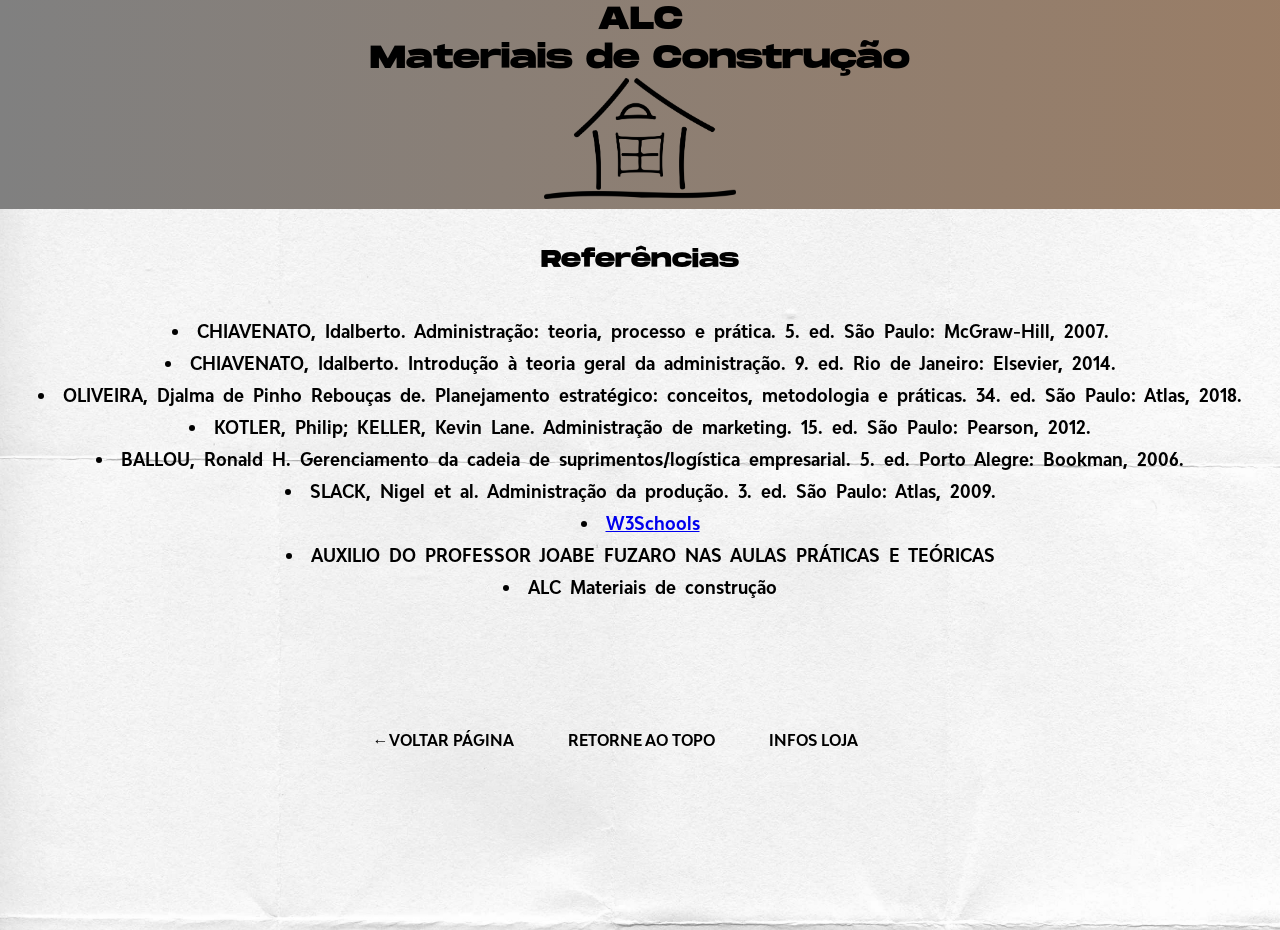
==== 10.html @ 1b1a547f "commit inicial" ====
<!DOCTYPE html>
<html lang="pt-br">
<head>
    <meta charset="UTF-8">
    <meta name="viewport" content="width=device-width, initial-scale=1.0">
    <title>ALC 10/10</title>
    <link rel="stylesheet" href="./style.css">
    <link rel="icon" href="imagens/favicon.ico">
</head>
<body>
    <div class="divlogo">
  <h1 id="rodape">
    ALC <br>Materiais de Construção<br>
    <img src="imagens/pngegg.png" width="15%">
</h1></div><br><br>

<h2> Referências </h2>

<br><br>

            <ol>
                <li>
                    CHIAVENATO, Idalberto. Administração: teoria, processo e prática. 5. ed. São Paulo: McGraw-Hill, 2007.
                </li>
                <li>
                    CHIAVENATO, Idalberto. Introdução à teoria geral da administração. 9. ed. Rio de Janeiro: Elsevier, 2014.
                </li>
                <li>
                    OLIVEIRA, Djalma de Pinho Rebouças de. Planejamento estratégico: conceitos, metodologia e práticas. 34. ed. São Paulo: Atlas, 2018.
                </li>
                <li>
                    KOTLER, Philip; KELLER, Kevin Lane. Administração de marketing. 15. ed. São Paulo: Pearson, 2012.
                </li>
                <li>
                    BALLOU, Ronald H. Gerenciamento da cadeia de suprimentos/logística empresarial. 5. ed. Porto Alegre: Bookman, 2006.
                </li>
                <li>
                    SLACK, Nigel et al. Administração da produção. 3. ed. São Paulo: Atlas, 2009.
                </li>
                <li><a href="https://www.w3schools.com/html/">W3Schools

                </li></a>
                <li>AUXILIO DO PROFESSOR JOABE FUZARO NAS AULAS PRÁTICAS E TEÓRICAS

                </li>
                <li>ALC Materiais de construção

                </li>
            </ol> <br><br><br><br>

<nav>
  <a href="8.html">&#8592;VOLTAR PÁGINA</a>
  <a href="#rodape">RETORNE AO TOPO</a>
  <a href="infosloja.html">INFOS LOJA</a>
</nav>

<br><br><br><br><br><br><br><br><br><br>
  </body>
</html>
---- style.css ----
@font-face {
    font-family: fonte2;
    src: url('fontesletra/15186161383443530157.otf');
}
@font-face {
    font-family: fonte1;
    src: url('fontesletra/BwModelicaBoldCondensed.otf');
    
}

*{
    margin: 0;
    padding: 0;
    box-sizing: border-box;

}

.divlogo{
    height: 40%;
    width: 100%;
    background-image: linear-gradient(to right,gray,rgb(255, 115, 0));
    background-size: 500% 100%;
    animation: degrade-animado 3s infinite alternate;
    
}


@keyframes degrade-animado{
    0%{background-position-x: 0% ;
    }
    100%{
        background-position-x: 100% ;
    }
    
    
}
h1{
    font-family: fonte2;
    text-align: center;
}
h2{
    font-size: x-large;
    font-family: fonte2;
    text-align: center;
}
p{

    margin: 10px;
    word-spacing: 5px;
    font-family: fonte1;
    text-align: left;
    font-size: large;
    }

    nav{
        text-align: center;
        margin-top: 50px;
        font-family: fonte1
        
    }

    nav a{
        color: black;
        text-decoration: none;
        padding: 0px 50px 10px 0;
        font-size: 16px;
        position:relative;
        
    }

    nav a::after{
        content: " ";
        width: 0%;
        height: 4px;
        background-color: black;
        position: absolute;
        bottom: 0;
        left: 0;
        transition: 0.5s ease-in-out;
    }

    nav a:hover::after{
        width:100%;
    }

.esq{
    position: absolute;

    width: 500px;
    height: 500px;
    left: 1280px;

}
.cent{
    position: absolute;
   
    width: 500px;
    height: 500px;
    left: 670px;

}
.dir{
    position: absolute;
   
    width: 500px;
    height: 500px;
    left: 50px;

}

body{
    width: 100%;
    background-image: url(imagens/background.jpg);   
    background-position: center;
    background-repeat: no-repeat;
    background-size: cover;
}

.wpp{
    position:absolute;
    width: 50px;
    height: 50x;
    transform: translateX(755px);
}
.email{
    position:absolute;
    width: 50px;
    height: 50x;
    transform: translateX(877px);
}
.loc{
      position:absolute;
    width: 50px;
    height: 50x;
    transform: translateX(997px);

}

ol,li{
    text-align: center;
    font-family: fonte1;
    margin: 10px;
    word-spacing: 5px;
    font-size: large;
    list-style:inside;


}

.centro{
    font-family: fonte1;
    text-align: center;
    margin: 10px;
    word-spacing: 5px;
    font-size: large;
}

.horario{
      position:absolute;
    width: 50px;
    height: 50x;
    transform: translateX(680px);

}

table{
        margin: 10px;
    word-spacing: 5px;
    position:absolute;
    transform: translateX(555px);
    width: 40%;
    border-collapse: collapse;
}
td{
    margin: 10px;
    word-spacing: 5px;
    font-family: fonte1;
    border: 1px solid black;
    text-align: center;
    padding: 8px;
}
th{

    font-family: fonte2;
    border: 1px solid black;
    text-align: center;
    padding: 8px;
}

.req{
    width: 50%;
    height: 50%;
    transform: translateX(450px);

}

form{
    text-align: center;
    margin: 10px;
    word-spacing: 5px;
    font-family: fonte1;
    font-size: large;
}
.centt{
    position: absolute;
   
    width: 800px;
    height: 500px;
    left: 530px;
}
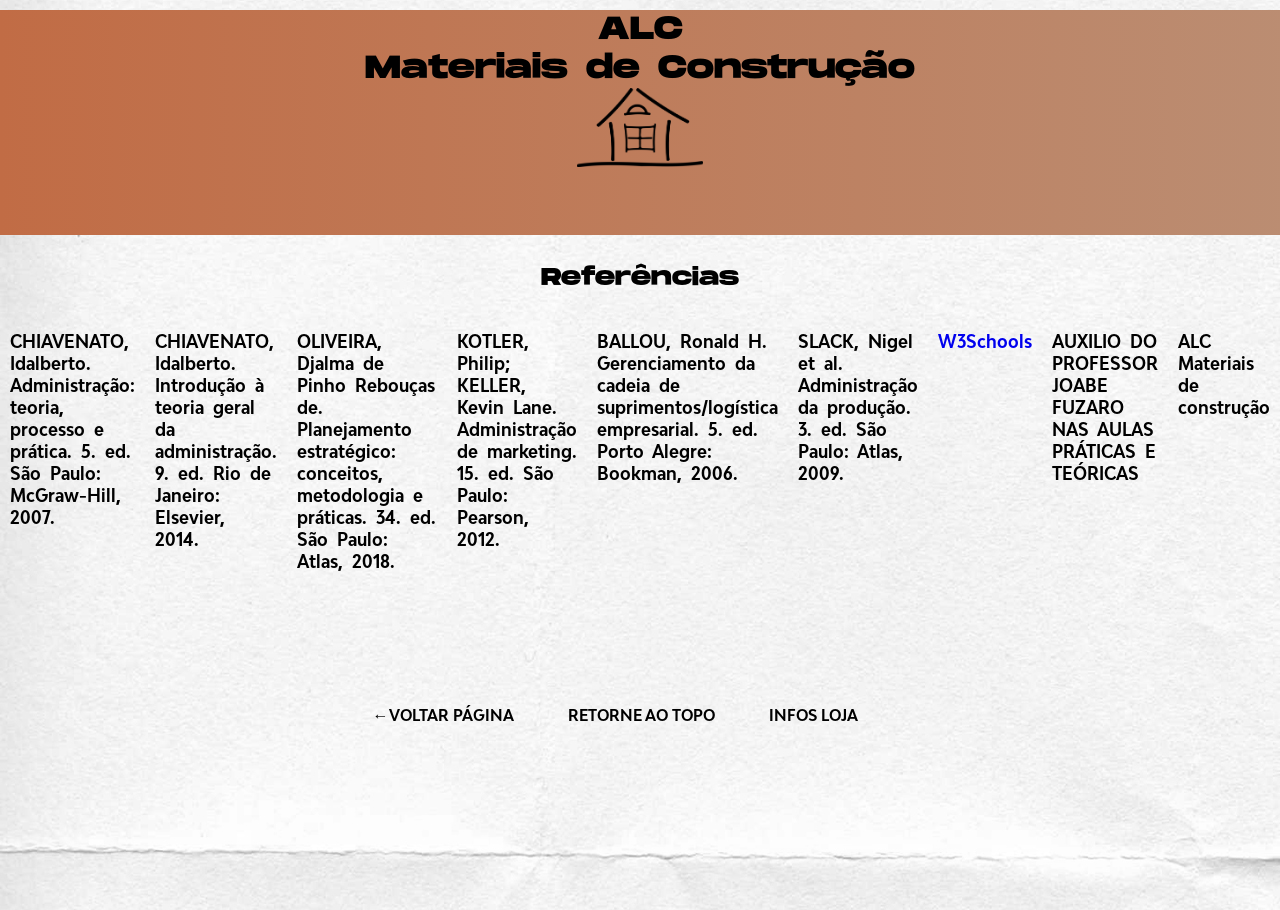
==== commit edda171b: ":tada: commit2" ====
--- a/10.html
+++ b/10.html
@@ -11,12 +11,11 @@
     <div class="divlogo">
   <h1 id="rodape">
     ALC <br>Materiais de Construção<br>
-    <img src="imagens/pngegg.png" width="15%">
-</h1></div><br><br>
+    <img src="imagens/pngegg.png" width="10%" height="10%">
+</h1></div><br>
 
-<h2> Referências </h2>
+<h2> Referências </h2><br>
 
-<br><br>
 
             <ol>
                 <li>
@@ -46,14 +45,18 @@
                 <li>ALC Materiais de construção
 
                 </li>
-            </ol> <br><br><br><br>
+            </ol>
+            
+    
+                <br>
 
+
+<div class="divnav">
 <nav>
   <a href="8.html">&#8592;VOLTAR PÁGINA</a>
   <a href="#rodape">RETORNE AO TOPO</a>
   <a href="infosloja.html">INFOS LOJA</a>
 </nav>
-
-<br><br><br><br><br><br><br><br><br><br>
-  </body>
+</div>
+</body>
 </html>
--- a/style.css
+++ b/style.css
@@ -12,15 +12,19 @@
     margin: 0;
     padding: 0;
     box-sizing: border-box;
-
+}
+
+    body{
+    height: 100vh;
+    background-image: url(imagens/background.jpg);
 }
 
 .divlogo{
-    height: 40%;
-    width: 100%;
-    background-image: linear-gradient(to right,gray,rgb(255, 115, 0));
-    background-size: 500% 100%;
-    animation: degrade-animado 3s infinite alternate;
+    height: 25%;
+    width: 100%;
+    background-image: linear-gradient(to right,#c16c45,#b2beb5,#c2b280);
+    background-size: 500% 200%;
+    animation: degrade-animado 2.5s infinite alternate;
     
 }
 
@@ -34,15 +38,76 @@
     
     
 }
+
+
+.divconteudo{
+
+    height: 70%;
+    width: 100%;
+
+}
+
+
+.divimagens{
+    width: 100%;
+    height: 75%;
+    display: flex;
+    justify-content: space-between;
+    align-items: center;
+}
+
+.divcomunic{
+    width: 100%;
+    height: 75%;
+    display: flex;
+    justify-content: space-between;
+    align-items: center;
+}
+
+.divimagemunica{
+    width: 100%;
+    height: 75%;
+    display: flex;
+    align-items: center;
+    justify-content: center;
+}
+
+
+.divnav{
+width: 100%;
+height: 20%;
+    display: flex;
+    align-items: center;
+    justify-content: center;
+
+}
+
+
 h1{
     font-family: fonte2;
     text-align: center;
-}
+    margin: 10px;
+    word-spacing: 5px;
+}
+
+
 h2{
     font-size: x-large;
     font-family: fonte2;
     text-align: center;
-}
+    margin: 10px;
+    word-spacing: 5px;
+}
+
+h3{
+    font-size: large;
+    font-family: fonte2;
+    text-align: center;
+    margin: 10px;
+    word-spacing: 5px;
+}
+
+
 p{
 
     margin: 10px;
@@ -52,23 +117,26 @@
     font-size: large;
     }
 
-    nav{
+
+nav{
         text-align: center;
         margin-top: 50px;
         font-family: fonte1
         
     }
 
-    nav a{
+
+nav a{
         color: black;
         text-decoration: none;
         padding: 0px 50px 10px 0;
         font-size: 16px;
         position:relative;
         
-    }
-
-    nav a::after{
+}
+
+
+nav a::after{
         content: " ";
         width: 0%;
         height: 4px;
@@ -79,120 +147,58 @@
         transition: 0.5s ease-in-out;
     }
 
-    nav a:hover::after{
+
+nav a:hover::after{
         width:100%;
     }
 
-.esq{
-    position: absolute;
-
-    width: 500px;
-    height: 500px;
-    left: 1280px;
-
-}
-.cent{
-    position: absolute;
-   
-    width: 500px;
-    height: 500px;
-    left: 670px;
-
-}
-.dir{
-    position: absolute;
-   
-    width: 500px;
-    height: 500px;
-    left: 50px;
-
-}
-
-body{
-    width: 100%;
-    background-image: url(imagens/background.jpg);   
-    background-position: center;
-    background-repeat: no-repeat;
-    background-size: cover;
-}
-
-.wpp{
-    position:absolute;
-    width: 50px;
-    height: 50x;
-    transform: translateX(755px);
-}
-.email{
-    position:absolute;
-    width: 50px;
-    height: 50x;
-    transform: translateX(877px);
-}
-.loc{
-      position:absolute;
-    width: 50px;
-    height: 50x;
-    transform: translateX(997px);
-
-}
-
-ol,li{
-    text-align: center;
-    font-family: fonte1;
+
+
+
+
+ol{
+    font-family: fonte1;
+    list-style: none;
+    display: flex;
+    justify-content: center;
+    
+}
+
+ol li{
     margin: 10px;
     word-spacing: 5px;
     font-size: large;
-    list-style:inside;
-
-
-}
-
-.centro{
-    font-family: fonte1;
-    text-align: center;
-    margin: 10px;
-    word-spacing: 5px;
-    font-size: large;
-}
-
-.horario{
-      position:absolute;
-    width: 50px;
-    height: 50x;
-    transform: translateX(680px);
-
-}
+
+}
+
+ol li a{
+    text-decoration: none;
+    display: block;
+    position: relative;
+}
+
 
 table{
-        margin: 10px;
-    word-spacing: 5px;
-    position:absolute;
-    transform: translateX(555px);
-    width: 40%;
-    border-collapse: collapse;
-}
-td{
-    margin: 10px;
-    word-spacing: 5px;
-    font-family: fonte1;
-    border: 1px solid black;
-    text-align: center;
-    padding: 8px;
+    font-family: fonte1;
+    display: flex;
+    justify-content: center;
+
+}
+table tr{
+    margin: 10px;
+    word-spacing: 5px;
+    font-size: ;
 }
 th{
-
-    font-family: fonte2;
-    border: 1px solid black;
-    text-align: center;
-    padding: 8px;
-}
-
-.req{
-    width: 50%;
-    height: 50%;
-    transform: translateX(450px);
-
-}
+    font-family: fonte1;
+    border: 3px solid black;
+    padding: 15px;
+}
+table tr td{
+border: 1px solid black;
+padding: 3px;
+}
+
 
 form{
     text-align: center;
@@ -201,10 +207,94 @@
     font-family: fonte1;
     font-size: large;
 }
-.centt{
+
+ul{
+    list-style: none;
+    display: flex;
+}
+
+ul li{
+    font-family: fonte1;
+    margin: 0 20px;
+
+}
+
+ul li a{
+    color: rgb(0, 0, 0);
+    text-decoration: none;
+    font-size: 22px;
+    display: block;
+    position: relative;
+    padding: 8px;
+}
+
+ul:hover li a{
+    opacity: 0.3;
+    
+
+}
+
+ul li a:hover{
+    opacity: 1;
+    transform: scale(1.2);
+}
+
+ul li a::before{
+    content: "";
     position: absolute;
-   
-    width: 800px;
-    height: 500px;
-    left: 530px;
-}+    top: 0;
+    left: 0;
+    width: 100%;
+    height: 100%;
+    background-color: #b2beb5;
+    z-index: -1;
+    transform-origin: right;
+    transform: scaleX(0);
+    transition: .2s;
+}
+
+ul li a:hover::before{
+    transform-origin:left;
+    transform: scaleX(1);
+    transition: transform .2s;
+}
+
+.divinfos{
+    display: flex;
+    height: 20%;
+    width: 100%;
+    align-items: center;
+    justify-content: center;
+
+}
+
+form input[type = submit]{
+    width: 80px;
+    height: 40px;
+    background-color: #c16c45;
+    border: 0;
+    color: white;
+    cursor: pointer;
+}
+
+form input[type = text]{
+    width: 250px;
+    height: 50px;
+    background: transparent;
+    border: solid #c16c45;
+    color: rgb(0, 0, 0);
+    padding: 10px;
+    outline: 0;
+}
+form input[type = password]{
+    width: 250px;
+    height: 50px;
+    background: transparent;
+    border: solid #c16c45;
+    color: rgb(0, 0, 0);
+    padding: 10px;
+    outline: 0;
+    
+}
+
+
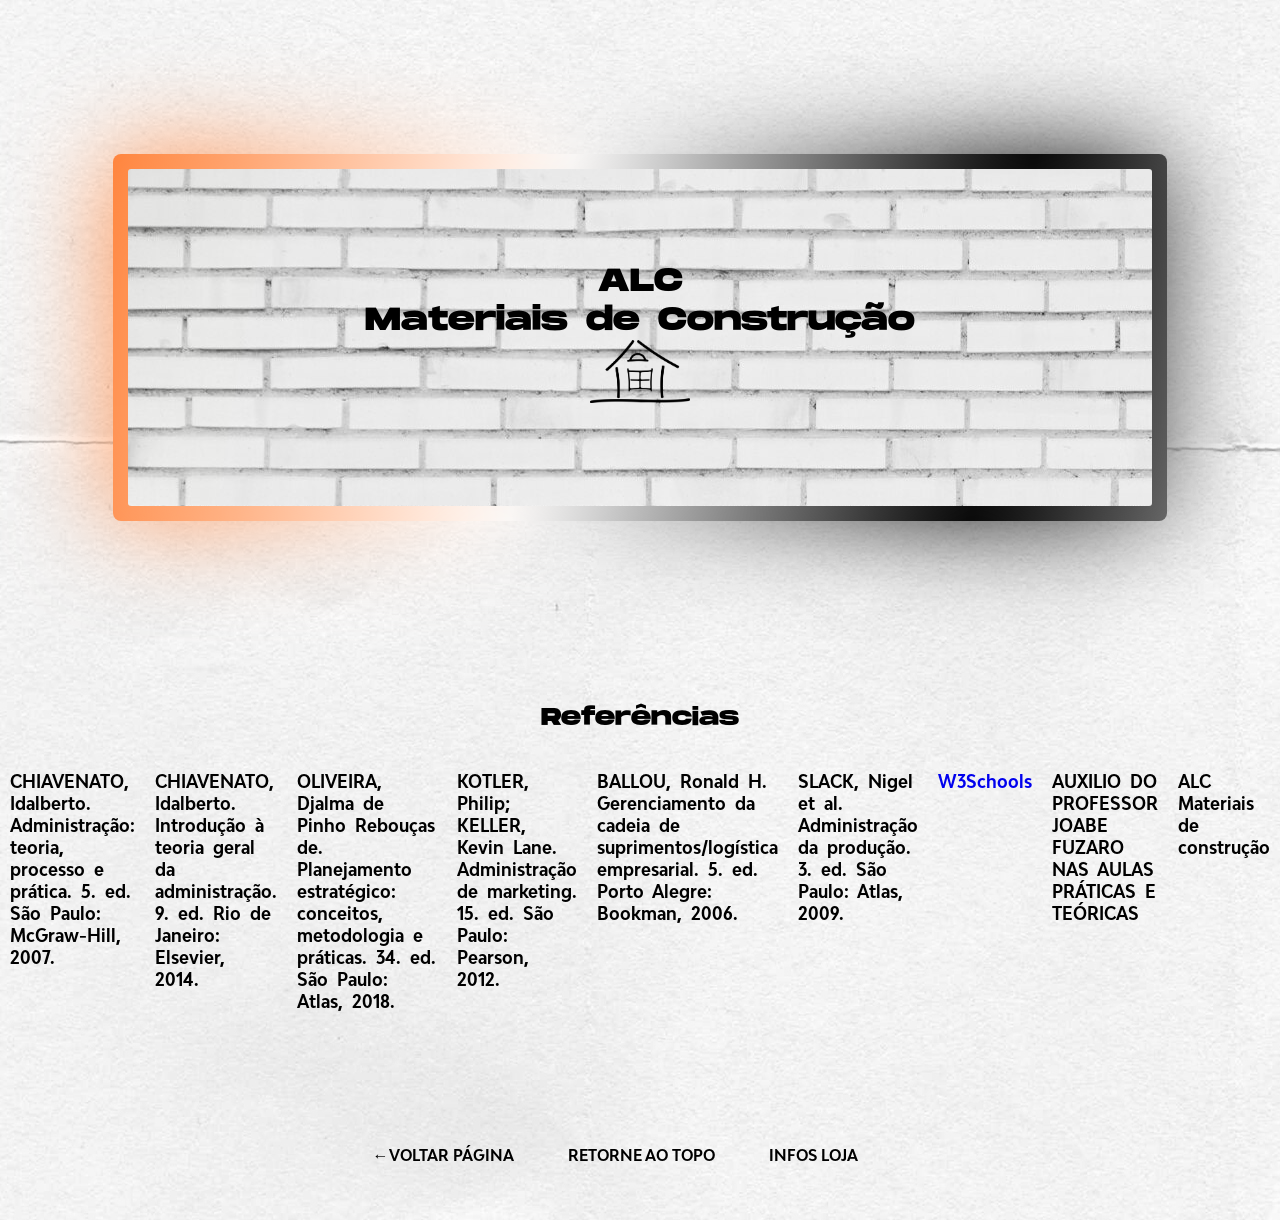
==== commit 6c27c9aa: "commitfinal" ====
--- a/10.html
+++ b/10.html
@@ -8,11 +8,17 @@
     <link rel="icon" href="imagens/favicon.ico">
 </head>
 <body>
-    <div class="divlogo">
-  <h1 id="rodape">
-    ALC <br>Materiais de Construção<br>
-    <img src="imagens/pngegg.png" width="10%" height="10%">
-</h1></div><br>
+
+    <div class="divimagemunica">
+  <div class="caixa">
+    <h1 id="rodape">ALC<BR>
+  Materiais de Construção<br>
+  <img src="imagens/pngegg.png" width="10%" height="10%" alt="desenho casa">
+</h1>
+</div>
+</div> 
+
+<br>
 
 <h2> Referências </h2><br>
 
--- a/style.css
+++ b/style.css
@@ -16,28 +16,51 @@
 
     body{
     height: 100vh;
+    background-position:center;
+    background-repeat: repeat;
     background-image: url(imagens/background.jpg);
 }
 
-.divlogo{
-    height: 25%;
-    width: 100%;
-    background-image: linear-gradient(to right,#c16c45,#b2beb5,#c2b280);
-    background-size: 500% 200%;
-    animation: degrade-animado 2.5s infinite alternate;
-    
-}
-
-
-@keyframes degrade-animado{
-    0%{background-position-x: 0% ;
+.caixa{
+    display: flex;
+    align-items: center;
+    justify-content:center;
+    position: relative;
+    height: 50%;
+    width: 80%;
+    background-image: url(imagens/parede-de-tijolos.png);
+    display: flex;
+    justify-content: center;
+    align-items: center;
+    border-radius: 3px;
+}
+
+.caixa::before, .caixa::after{
+    content: '';
+    position: absolute;
+    z-index: -1;
+    width: calc(100% + 30px);
+    height: calc(100% + 30px);
+    background: linear-gradient(100deg,#ff8239,white,rgb(0, 0, 0),white,#ff8239,rgb(0, 0, 0),#ff8239,#ff8239);
+    background-size: 300%;
+    border-radius: 8px;
+    animation: animaborda 8s linear infinite;
+
+}
+
+.caixa::after{
+    filter: blur(50px);
+}
+
+@keyframes animaborda {
+    0%{
+        background-position: 0;
     }
     100%{
-        background-position-x: 100% ;
-    }
-    
-    
-}
+          background-position: 300%;
+    }   
+}
+
 
 
 .divconteudo{
@@ -187,7 +210,7 @@
 table tr{
     margin: 10px;
     word-spacing: 5px;
-    font-size: ;
+    font-size: large;
 }
 th{
     font-family: fonte1;
@@ -246,7 +269,7 @@
     left: 0;
     width: 100%;
     height: 100%;
-    background-color: #b2beb5;
+    background-color: #ff8239;
     z-index: -1;
     transform-origin: right;
     transform: scaleX(0);
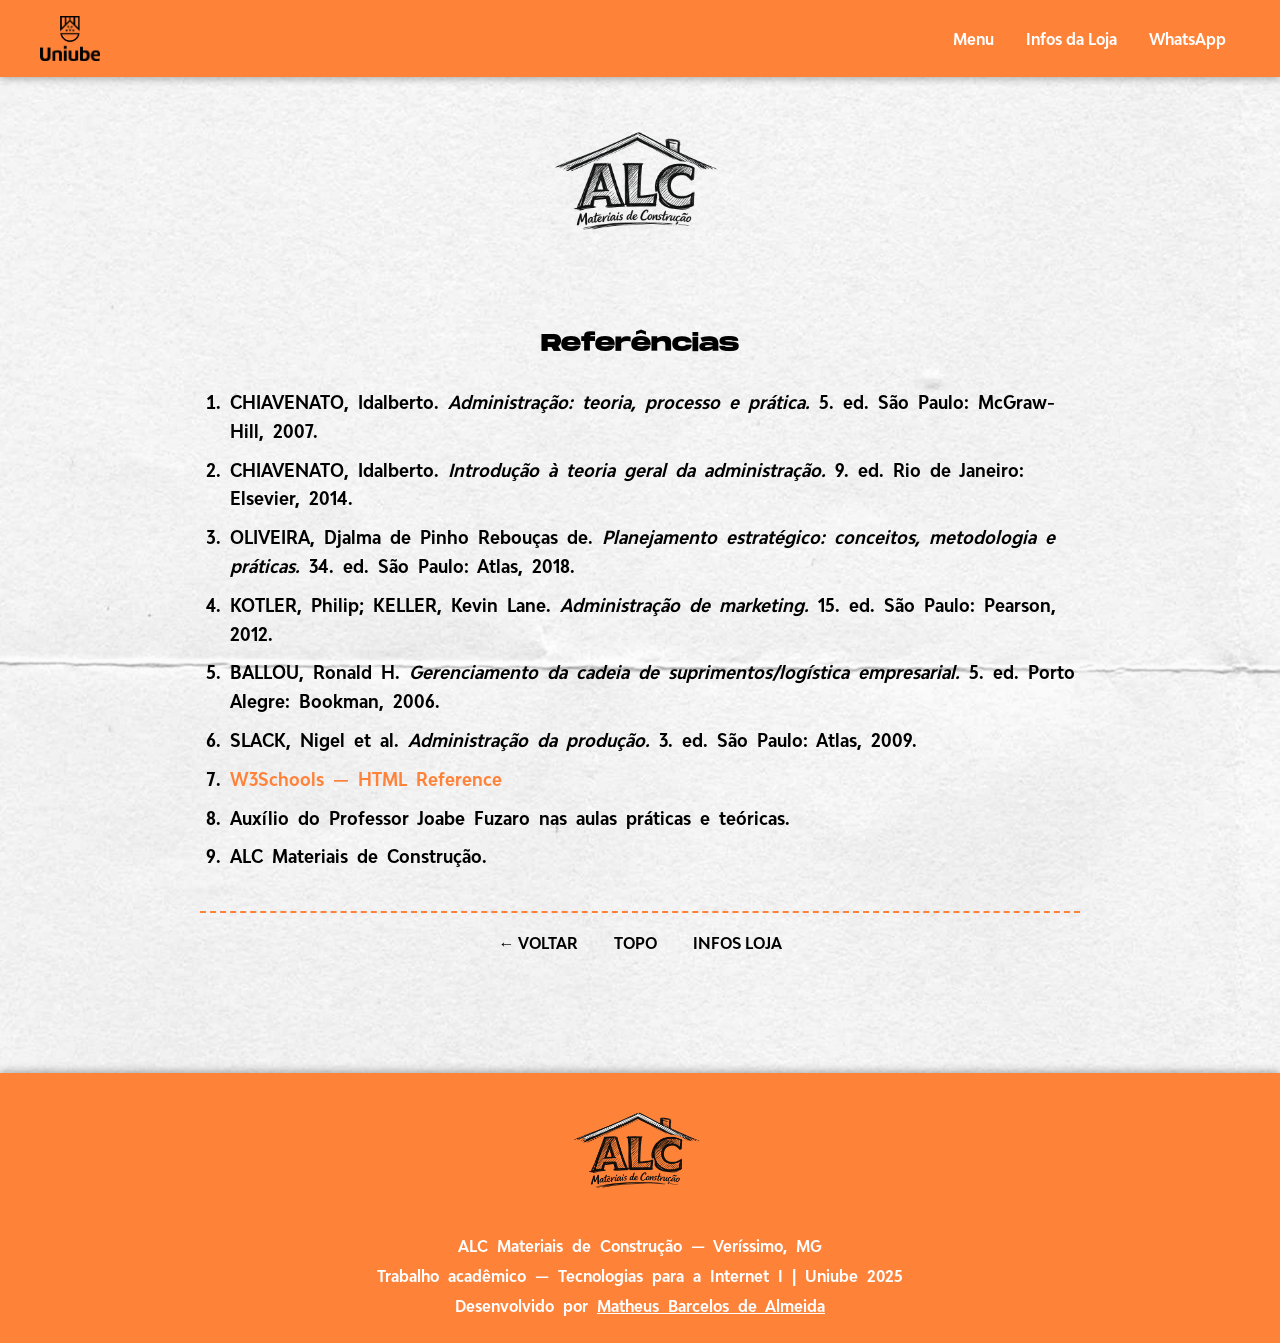
==== commit 4ee889e6: ":facepunch: COMMIT FINAL!" ====
--- a/10.html
+++ b/10.html
@@ -1,68 +1,70 @@
 <!DOCTYPE html>
 <html lang="pt-br">
+
 <head>
     <meta charset="UTF-8">
     <meta name="viewport" content="width=device-width, initial-scale=1.0">
-    <title>ALC 10/10</title>
+    <title>ALC — Referências</title>
     <link rel="stylesheet" href="./style.css">
     <link rel="icon" href="imagens/favicon.ico">
 </head>
+
 <body>
+    <header>
+        <div class="header-logo">
+            <a href="index.html"><img src="imagens/uniubelogo.png" alt="Logo Uniube"></a>
+        </div>
+        <nav aria-label="Menu do site">
+            <a href="index.html">Menu</a>
+            <a href="infosloja.html">Infos da Loja</a>
+            <a href="https://wa.me/553497353140" target="_blank" rel="noopener noreferrer">WhatsApp</a>
+        </nav>
+    </header>
+    <div class="pagina">
+        <div class="divimagemunica">
+            <h1 id="rodape">
+                    <img src="imagens/logoalc.png" width="30%" height="auto" alt="logoalc">
+                </h1>
+        </div>
+        <main>
+            <div class="secao">
+                <h2>Referências</h2>
+            </div>
+            <ol>
+                <li>CHIAVENATO, Idalberto. <em>Administração: teoria, processo e prática.</em> 5. ed. São Paulo:
+                    McGraw-Hill, 2007.</li>
+                <li>CHIAVENATO, Idalberto. <em>Introdução à teoria geral da administração.</em> 9. ed. Rio de Janeiro:
+                    Elsevier, 2014.</li>
+                <li>OLIVEIRA, Djalma de Pinho Rebouças de. <em>Planejamento estratégico: conceitos, metodologia e
+                        práticas.</em> 34. ed. São Paulo: Atlas, 2018.</li>
+                <li>KOTLER, Philip; KELLER, Kevin Lane. <em>Administração de marketing.</em> 15. ed. São Paulo: Pearson,
+                    2012.</li>
+                <li>BALLOU, Ronald H. <em>Gerenciamento da cadeia de suprimentos/logística empresarial.</em> 5. ed.
+                    Porto Alegre: Bookman, 2006.</li>
+                <li>SLACK, Nigel et al. <em>Administração da produção.</em> 3. ed. São Paulo: Atlas, 2009.</li>
+                <li><a href="https://www.w3schools.com/html/" target="_blank" rel="noopener noreferrer">W3Schools — HTML
+                        Reference</a></li>
+                <li>Auxílio do Professor Joabe Fuzaro nas aulas práticas e teóricas.</li>
+                <li>ALC Materiais de Construção.</li>
+            </ol>
+        </main>
+        <div class="divnav">
+            <nav class="nav-paginas" aria-label="Navegação entre páginas">
+                <a href="8.html">&#8592; VOLTAR</a>
+                <a href="#rodape">TOPO</a>
+                <a href="infosloja.html">INFOS LOJA</a>
+            </nav>
+        </div>
+    </div>
+    <footer>
+        <div class="header-logo">
+            <a href="index.html"><img src="imagens/logoalc.png" alt="Logo ALC" width="200px"></a>
+        </div>
+        <p>ALC Materiais de Construção — Veríssimo, MG</p>
+        <p>Trabalho acadêmico — Tecnologias para a Internet I | Uniube 2025</p>
+        <p>Desenvolvido por <a href="https://github.com/matheusbarcelos-create" target="_blank"
+                rel="noopener noreferrer">Matheus Barcelos de Almeida</a></p>
+    </footer>
+</body>
 
-    <div class="divimagemunica">
-  <div class="caixa">
-    <h1 id="rodape">ALC<BR>
-  Materiais de Construção<br>
-  <img src="imagens/pngegg.png" width="10%" height="10%" alt="desenho casa">
-</h1>
-</div>
-</div> 
-
-<br>
-
-<h2> Referências </h2><br>
-
-
-            <ol>
-                <li>
-                    CHIAVENATO, Idalberto. Administração: teoria, processo e prática. 5. ed. São Paulo: McGraw-Hill, 2007.
-                </li>
-                <li>
-                    CHIAVENATO, Idalberto. Introdução à teoria geral da administração. 9. ed. Rio de Janeiro: Elsevier, 2014.
-                </li>
-                <li>
-                    OLIVEIRA, Djalma de Pinho Rebouças de. Planejamento estratégico: conceitos, metodologia e práticas. 34. ed. São Paulo: Atlas, 2018.
-                </li>
-                <li>
-                    KOTLER, Philip; KELLER, Kevin Lane. Administração de marketing. 15. ed. São Paulo: Pearson, 2012.
-                </li>
-                <li>
-                    BALLOU, Ronald H. Gerenciamento da cadeia de suprimentos/logística empresarial. 5. ed. Porto Alegre: Bookman, 2006.
-                </li>
-                <li>
-                    SLACK, Nigel et al. Administração da produção. 3. ed. São Paulo: Atlas, 2009.
-                </li>
-                <li><a href="https://www.w3schools.com/html/">W3Schools
-
-                </li></a>
-                <li>AUXILIO DO PROFESSOR JOABE FUZARO NAS AULAS PRÁTICAS E TEÓRICAS
-
-                </li>
-                <li>ALC Materiais de construção
-
-                </li>
-            </ol>
-            
-    
-                <br>
-
-
-<div class="divnav">
-<nav>
-  <a href="8.html">&#8592;VOLTAR PÁGINA</a>
-  <a href="#rodape">RETORNE AO TOPO</a>
-  <a href="infosloja.html">INFOS LOJA</a>
-</nav>
-</div>
-</body>
 </html>
--- a/style.css
+++ b/style.css
@@ -1,3 +1,6 @@
+/* =============================================
+   FONTES LOCAIS
+   ============================================= */
 @font-face {
     font-family: fonte2;
     src: url('fontesletra/15186161383443530157.otf');
@@ -5,116 +8,59 @@
 @font-face {
     font-family: fonte1;
     src: url('fontesletra/BwModelicaBoldCondensed.otf');
-    
-}
-
-*{
+}
+
+/* =============================================
+   VARIÁVEIS GLOBAIS
+   ============================================= */
+:root {
+    --cor-laranja:      #ff8239;
+    --cor-laranja-suave: #ff82392c;
+    --cor-texto:        #000000;
+    --cor-fundo-tabela: #ff82392c;
+    --max-largura:      960px;
+    --transicao:        0.3s;
+}
+
+/* =============================================
+   RESET E BASE
+   ============================================= */
+*,
+*::before,
+*::after {
     margin: 0;
     padding: 0;
     box-sizing: border-box;
 }
 
-    body{
-    height: 100vh;
-    background-position:center;
+body {
+    min-height: 100vh; 
+    background-position: center;
     background-repeat: repeat;
     background-image: url(imagens/background.jpg);
 }
 
-.caixa{
-    display: flex;
-    align-items: center;
-    justify-content:center;
-    position: relative;
-    height: 50%;
-    width: 80%;
-    background-image: url(imagens/parede-de-tijolos.png);
-    display: flex;
-    justify-content: center;
-    align-items: center;
-    border-radius: 3px;
-}
-
-.caixa::before, .caixa::after{
-    content: '';
-    position: absolute;
-    z-index: -1;
-    width: calc(100% + 30px);
-    height: calc(100% + 30px);
-    background: linear-gradient(100deg,#ff8239,white,rgb(0, 0, 0),white,#ff8239,rgb(0, 0, 0),#ff8239,#ff8239);
-    background-size: 300%;
-    border-radius: 8px;
-    animation: animaborda 8s linear infinite;
-
-}
-
-.caixa::after{
-    filter: blur(50px);
-}
-
-@keyframes animaborda {
-    0%{
-        background-position: 0;
-    }
-    100%{
-          background-position: 300%;
-    }   
-}
-
-
-
-.divconteudo{
-
-    height: 70%;
-    width: 100%;
-
-}
-
-
-.divimagens{
-    width: 100%;
-    height: 75%;
-    display: flex;
-    justify-content: space-between;
-    align-items: center;
-}
-
-.divcomunic{
-    width: 100%;
-    height: 75%;
-    display: flex;
-    justify-content: space-between;
-    align-items: center;
-}
-
-.divimagemunica{
-    width: 100%;
-    height: 75%;
-    display: flex;
-    align-items: center;
-    justify-content: center;
-}
-
-
-.divnav{
-width: 100%;
-height: 20%;
-    display: flex;
-    align-items: center;
-    justify-content: center;
-
-}
-
-
-h1{
+/* =============================================
+   WRAPPER DE PÁGINA
+   ============================================= */
+.pagina {
+    max-width: var(--max-largura);
+    margin: 0 auto;
+    padding: 20px 40px 60px;
+}
+
+
+/* =============================================
+   TIPOGRAFIA
+   ============================================= */
+h1 {
     font-family: fonte2;
     text-align: center;
     margin: 10px;
     word-spacing: 5px;
 }
 
-
-h2{
+h2 {
     font-size: x-large;
     font-family: fonte2;
     text-align: center;
@@ -122,7 +68,7 @@
     word-spacing: 5px;
 }
 
-h3{
+h3 {
     font-size: large;
     font-family: fonte2;
     text-align: center;
@@ -130,194 +76,350 @@
     word-spacing: 5px;
 }
 
-
-p{
-
-    margin: 10px;
+p {
+    margin: 10px 0;
     word-spacing: 5px;
     font-family: fonte1;
     text-align: left;
     font-size: large;
-    }
-
-
-nav{
-        text-align: center;
-        margin-top: 50px;
-        font-family: fonte1
-        
-    }
-
-
-nav a{
-        color: black;
-        text-decoration: none;
-        padding: 0px 50px 10px 0;
-        font-size: 16px;
-        position:relative;
-        
-}
-
-
-nav a::after{
-        content: " ";
-        width: 0%;
-        height: 4px;
-        background-color: black;
-        position: absolute;
-        bottom: 0;
-        left: 0;
-        transition: 0.5s ease-in-out;
-    }
-
-
-nav a:hover::after{
-        width:100%;
-    }
-
-
-
-
-
-ol{
-    font-family: fonte1;
+    line-height: 1.6;
+}
+
+/* =============================================
+   HEADER
+   ============================================= */
+header {
+    background-color: var(--cor-laranja);
+    padding: 16px 40px;
+    display: flex;
+    align-items: center;
+    justify-content: space-between;
+    box-shadow: 0 2px 8px rgba(0, 0, 0, 0.3);
+}
+
+header .header-logo img {
+    height: 45px;
+    width: auto;
+    display: block;
+}
+
+header nav {
+    margin-top: 0;
+    text-align: right;
+}
+
+header nav a {
+    color: #ffffff;
+    text-decoration: none;
+    font-family: fonte1;
+    font-size: 16px;
+    padding: 6px 14px;
+    border-radius: 6px;
+    transition: background-color var(--transicao);
+}
+
+header nav a:hover {
+    background-color: rgba(0, 0, 0, 0.2);
+}
+
+/* =============================================
+   FOOTER
+   ============================================= */
+footer {
+    background-color: var(--cor-laranja);
+    text-align: center;
+    padding: 20px 40px;
+    margin-top: 60px;
+    box-shadow: 0 -2px 8px rgba(0, 0, 0, 0.3);
+}
+
+footer p {
+    font-family: fonte1;
+    font-size: medium;
+    color: #ffffff;
+    text-align: center;
+    margin: 4px 0;
+}
+
+footer a {
+    color: #ffffff;
+    text-decoration: underline;
+}
+
+footer a:hover {
+    color: #000000;
+}
+
+/* =============================================
+   NAVEGAÇÃO ENTRE PÁGINAS (divnav)
+   ============================================= */
+nav.nav-paginas {
+    text-align: center;
+    font-family: fonte1;
+    margin-top: 0;
+}
+
+nav.nav-paginas a {
+    color: var(--cor-texto);
+    text-decoration: none;
+    padding: 6px 16px;
+    font-size: 16px;
+    border-radius: 6px;
+    transition: background-color var(--transicao);
+}
+
+
+nav.nav-paginas a:hover {
+    background-color: var(--cor-laranja);
+    color: #ffffff;
+}
+
+/* =============================================
+   LISTAS
+   ============================================= */
+
+ol {
+    font-family: fonte1;
+    list-style: decimal;
+    padding-left: 30px;
+}
+
+ol li {
+    margin: 10px 0;
+    word-spacing: 5px;
+    font-size: large;
+    line-height: 1.6;
+}
+
+ol li a {
+    text-decoration: none;
+    color: var(--cor-laranja);
+    display: inline;
+}
+
+ol li a:hover {
+    text-decoration: underline;
+}
+
+
+ol.valores {
     list-style: none;
-    display: flex;
+    padding-left: 0;
+    display: grid;
+    grid-template-columns: repeat(2, 1fr);
+    gap: 15px;
+}
+
+ol.valores li {
+    background-color: var(--cor-laranja-suave);
+    border-left: 4px solid var(--cor-laranja);
+    padding: 12px 16px;
+    border-radius: 6px;
+}
+
+ul {
+    list-style: none;
+    display: flex;
+    flex-wrap: wrap;
     justify-content: center;
-    
-}
-
-ol li{
-    margin: 10px;
-    word-spacing: 5px;
-    font-size: large;
-
-}
-
-ol li a{
-    text-decoration: none;
-    display: block;
-    position: relative;
-}
-
-
-table{
-    font-family: fonte1;
-    display: flex;
-    justify-content: center;
-
-}
-table tr{
-    margin: 10px;
-    word-spacing: 5px;
-    font-size: large;
-}
-th{
-    font-family: fonte1;
-    border: 3px solid black;
-    padding: 15px;
-}
-table tr td{
-border: 1px solid black;
-padding: 3px;
-}
-
-
-form{
-    text-align: center;
-    margin: 10px;
-    word-spacing: 5px;
-    font-family: fonte1;
-    font-size: large;
-}
-
-ul{
-    list-style: none;
-    display: flex;
-}
-
-ul li{
+}
+
+ul li {
     font-family: fonte1;
     margin: 0 20px;
-
-}
-
-ul li a{
-    color: rgb(0, 0, 0);
+}
+
+ul li a {
+    color: var(--cor-texto);
     text-decoration: none;
     font-size: 22px;
     display: block;
-    position: relative;
-    padding: 8px;
-}
-
-ul:hover li a{
-    opacity: 0.3;
-    
-
-}
-
-ul li a:hover{
-    opacity: 1;
-    transform: scale(1.2);
-}
-
-ul li a::before{
-    content: "";
-    position: absolute;
-    top: 0;
-    left: 0;
+    padding: 8px 12px;
+    border-radius: 6px;
+    transition: background-color var(--transicao);
+}
+
+
+ul li a:hover {
+    background-color: var(--cor-laranja);
+    color: #ffffff;
+}
+
+/* =============================================
+   TABELAS
+   ============================================= */
+.table-wrapper {
+    display: flex;
+    justify-content: center;
+    margin: 20px 0;
+    overflow-x: auto;
+}
+
+table {
+    font-family: fonte1;
+    border-collapse: collapse;
+}
+
+tr {
+    background-color: var(--cor-fundo-tabela);
+}
+
+tr:nth-child(even) {
+    background-color: rgba(255, 130, 57, 0.1);
+}
+
+th {
+    font-family: fonte1;
+    border: 3px solid var(--cor-texto);
+    padding: 12px 15px;
+    background-color: var(--cor-laranja);
+}
+
+td {
+    border: 1px solid var(--cor-texto);
+    padding: 8px 12px;
+    font-size: large;
+    word-spacing: 3px;
+}
+
+/* =============================================
+   FORMULÁRIO
+   ============================================= */
+form {
+    font-family: fonte1;
+    font-size: large;
+    margin: 20px auto;
+    max-width: 600px;
+}
+
+fieldset {
+    border: 2px solid var(--cor-laranja);
+    border-radius: 10px;
+    padding: 20px 30px;
+    display: flex;
+    flex-direction: column;
+    gap: 12px;
+}
+
+legend {
+    font-family: fonte2;
+    font-size: x-large;
+    padding: 0 10px;
+}
+
+fieldset label {
+    font-family: fonte1;
+    display: block;
+    margin-bottom: 4px;
+}
+
+fieldset input,
+fieldset textarea {
     width: 100%;
-    height: 100%;
-    background-color: #ff8239;
-    z-index: -1;
-    transform-origin: right;
-    transform: scaleX(0);
-    transition: .2s;
-}
-
-ul li a:hover::before{
-    transform-origin:left;
-    transform: scaleX(1);
-    transition: transform .2s;
-}
-
-.divinfos{
-    display: flex;
-    height: 20%;
+    padding: 8px 12px;
+    border: 1px solid #ccc;
+    border-radius: 6px;
+    font-family: fonte1;
+    font-size: medium;
+}
+
+fieldset textarea {
+    min-height: 100px;
+    resize: vertical;
+}
+
+fieldset button[type="submit"] {
+    align-self: center;
+    padding: 10px 40px;
+    background-color: var(--cor-laranja);
+    border: none;
+    border-radius: 30px;
+    font-family: fonte1;
+    font-size: large;
+    cursor: pointer;
+    transition: transform var(--transicao), box-shadow var(--transicao);
+}
+
+fieldset button[type="submit"]:hover {
+    transform: scale(1.06);
+    box-shadow: 0 0 10px var(--cor-laranja);
+}
+
+/* =============================================
+   LAYOUTS DE CONTEÚDO
+   ============================================= */
+.divconteudo {
+    width: 100%;
+    margin: 20px 0;
+}
+
+.divimagens {
+    width: 100%;
+    display: flex;
+    justify-content: space-between;
+    align-items: center;
+    gap: 10px;
+    margin: 20px 0;
+}
+
+.divimagens img {
+    border-radius: 10px;
+    flex: 1;
+    width: 0; 
+    height: auto;
+    object-fit: cover;
+}
+
+.divimagemunica{
+    display: flex;
+    justify-content: center;
+    align-items: center;
+}
+
+.divimagemunica img {
+    border-radius: 10px;
+    max-width: 100%;
+    height: auto;
+}
+
+.divnav {
+    width: 100%;
+    display: flex;
+    align-items: center;
+    justify-content: center;
+    margin-top: 40px;
+    padding-top: 20px;
+    border-top: 2px dashed var(--cor-laranja);
+}
+
+.divinfos {
+    display: flex;
     width: 100%;
     align-items: center;
     justify-content: center;
-
-}
-
-form input[type = submit]{
-    width: 80px;
-    height: 40px;
-    background-color: #c16c45;
-    border: 0;
-    color: white;
-    cursor: pointer;
-}
-
-form input[type = text]{
-    width: 250px;
-    height: 50px;
-    background: transparent;
-    border: solid #c16c45;
-    color: rgb(0, 0, 0);
-    padding: 10px;
-    outline: 0;
-}
-form input[type = password]{
-    width: 250px;
-    height: 50px;
-    background: transparent;
-    border: solid #c16c45;
-    color: rgb(0, 0, 0);
-    padding: 10px;
-    outline: 0;
-    
-}
-
-
+    margin: 20px 0;
+}
+
+/* =============================================
+   CLASSES UTILITÁRIAS
+   ============================================= */
+
+.texto-atencao {
+    color: #cc0000;
+    font-family: fonte1;
+    font-size: large;
+    margin: 8px 0;
+    word-spacing: 5px;
+}
+
+.texto-info {
+    color: #0055cc;
+    font-family: fonte1;
+    font-size: large;
+    margin: 8px 0;
+    word-spacing: 5px;
+}
+
+.secao {
+    margin: 30px 0;
+}
